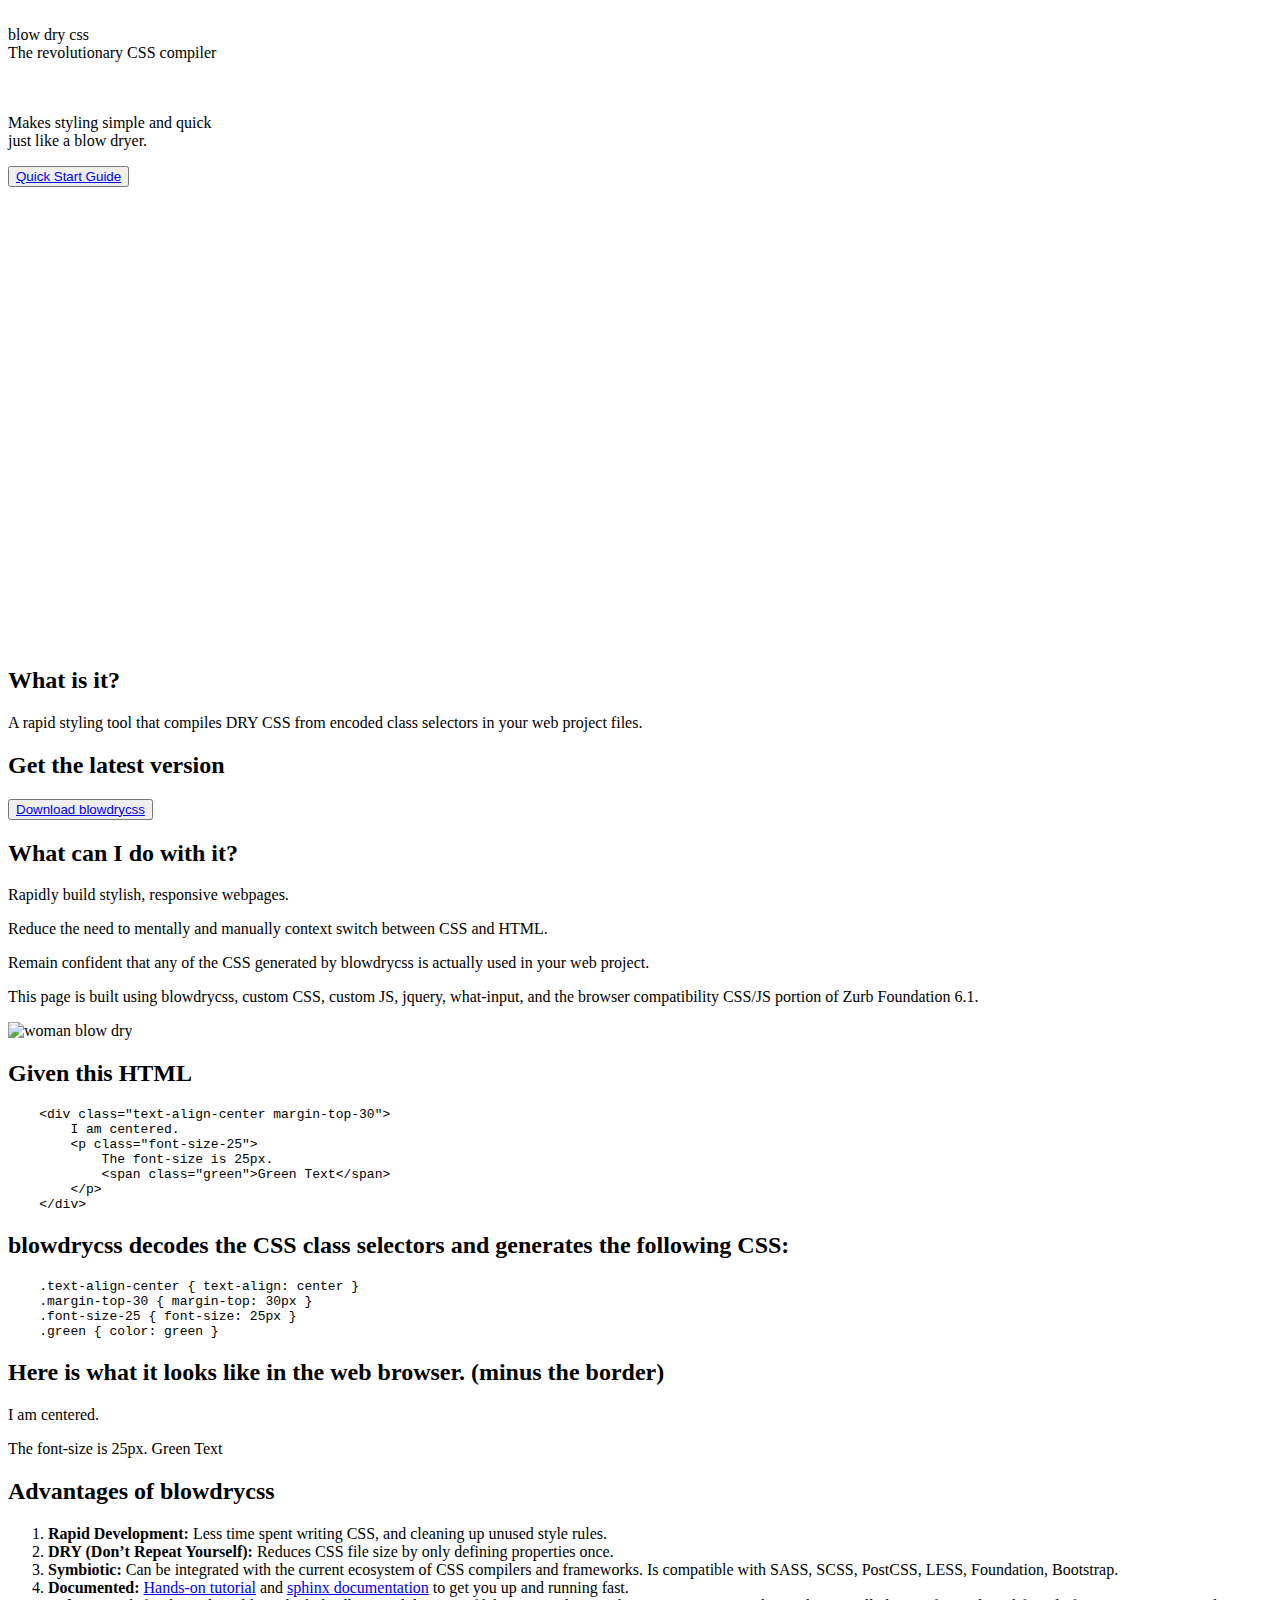
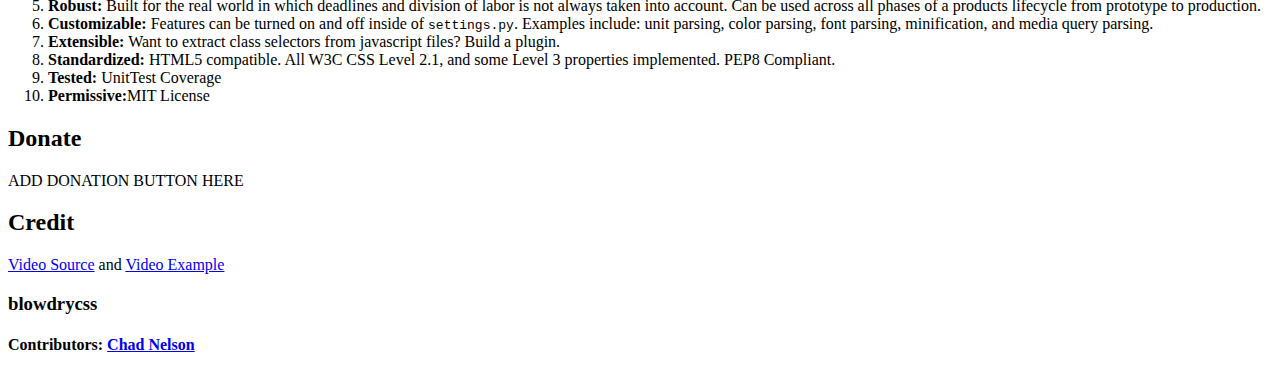
==== officialsite/index.html @ f89c7992 "Added google analytics tracking code." ====
<!doctype html>
<html class="no-js" lang="en">
    <head>
        <meta charset="utf-8" />
        <meta http-equiv="x-ua-compatible" content="ie=edge">
        <meta name="viewport" content="width=device-width, initial-scale=1.0" />

        <title>blowdrycss official site</title>

        <link rel="icon" type="image/x-icon" href="images/favicon.ico">
        <link rel="stylesheet" href="css/foundation.css" />
        <link rel="stylesheet" href="css/blowdry.min.css" />
        <link rel="stylesheet" href="css/app.css" />
    </head>

    <body>
        <div class="row blowdry max-width-100p margin-0 text-align-center relative">
            <br class="large-up" />
            <span class="font-size-48 text-shadow-1-1-4-h000">blow<span class="medium-down">&nbsp;</span>dry<span class="medium-down">&nbsp;</span>css</span>
            <br />
            <span class="text-shadow-1-1-4-h000">The revolutionary CSS compiler</span>

            <br class="xlarge-up" />
            <br class="xlarge-up" />
            <br class="large-up" />
            <p class="font-size-25-s text-shadow-1-1-4-h000">Makes styling simple and quick<br>just like a blow dryer.</p>
            <button><a class="btn text-shadow-0-1-4-h000" href="http://blowdrycss.readthedocs.org/en/latest/quickstart.html">Quick Start Guide</a></button>
            <br class="large-up" />
            <br class="large-up" />
            <br class="large-up" />
            <br class="large-up" />
            <br class="xlarge-up" />
            <br class="xlarge-up" />
            <br class="xlarge-up" />
            <br class="xlarge-up" />
            <br class="xlarge-up" />
            <br class="xlarge-up" />
            <br class="xxlarge-up" />
            <br class="xxlarge-up" />
            <br class="xxlarge-up" />
            <br class="xxlarge-up" />
            <br class="xxlarge-up" />
            <br class="xxlarge-up" />
            <br class="xxlarge-up" />
            <br class="xxlarge-up" />

            <!--<button>Pause</button>-->
            <!--poster="images/blow.jpg"-->
            <video class="banner-video" autoplay  id="bgvid">
                <!-- WCAG general accessibility recommendation is that media such as background video play through only once. Loop turned on for the purposes of illustration; if removed, the end of the video will fade in the same way created by pressing the "Pause" button  -->
                <source src="videos/dandelionwind.mp4" type="video/mp4">
            </video>
        </div>

        <div class="row margin-top-30">
            <div class="small-12 medium-6 columns">
                <h2>What is it?</h2>

                <p>A rapid styling tool that compiles DRY CSS from encoded class selectors in your web project files.</p>
            </div>

            <div class="small-12 medium-6 columns text-align-center margin-top-30">
                <div class="bgc-rgba-224-224-224-1 padding-top-5 padding-bottom-50 border-radius-10">
                    <h2>Get the latest version</h2>
                    <button><a class="btn text-shadow-0-1-4-h000 bold" href="https://github.com/nueverest/blowdrycss">Download blowdrycss</a></button>
                </div>
            </div>

            <!--Foundation Hack: Allows the div above to be centered-->
            <div class="small-12 columns"></div>
        </div>

        <div class="row margin-top-30">
            <div class="small-12 medium-6 columns float-right">
                <h2>What can I do with it?</h2>
                <p>Rapidly build stylish, responsive webpages.</p>
                <p>Reduce the need to mentally and manually context switch between CSS and HTML.</p>
                <p>Remain confident that any of the CSS generated by blowdrycss is actually used in your web project.</p>
                <p>This page is built using blowdrycss, custom CSS, custom JS, jquery, what-input, and the browser compatibility CSS/JS portion of Zurb Foundation 6.1.</p>
            </div>
            <div class="small-12 medium-6 columns padding-top-20">
                <img class="border-radius-10" width="100%" src="images/why-blow-dry.jpg" title="woman blow dry" />
            </div>
        </div>

        <div class="row margin-top-30">
            <div class="small-12 columns">
                <h2>Given this HTML</h2>

                <div class="bgc-rgba-153-204-255-0_23">
                    <pre class="text-align-left padding-top-10 padding-bottom-10">
    &lt;div class="text-align-center margin-top-30"&gt;
        I am centered.
        &lt;p class="font-size-25"&gt;
            The font-size is 25px.
            &lt;span class="green"&gt;Green Text&lt;/span&gt;
        &lt;/p&gt;
    &lt;/div&gt;</pre>
                </div>

                <h2>blowdrycss decodes the CSS class selectors and generates the following CSS:</h2>

                <div class="bgc-rgba-153-204-255-0_23">
                    <pre class="text-align-left padding-top-10 padding-bottom-10">
    .text-align-center { text-align: center }
    .margin-top-30 { margin-top: 30px }
    .font-size-25 { font-size: 25px }
    .green { color: green }</pre>
                </div>

                <h2>Here is what it looks like in the web browser. (minus the border)</h2>

                <div class="text-align-left padding-top-10 padding-bottom-10, border-1px-solid-gray">
                    <div class="text-align-center margin-top-30">
                        I am centered.
                        <p class="font-size-25">
                            The font-size is 25px.
                            <span class="green">Green Text</span>
                        </p>
                    </div>
                </div>
            </div>

            <div class="small-12 columns margin-top-30">
                <h2>Advantages of blowdrycss</h2>

                <ol class="arabic simple">
                    <li><strong>Rapid Development:</strong> Less time spent writing CSS, and cleaning up unused style rules.</li>
                    <li><strong>DRY (Don’t Repeat Yourself):</strong> Reduces CSS file size by only defining properties once.</li>
                    <li><strong>Symbiotic:</strong> Can be integrated with the current ecosystem of CSS compilers and frameworks. Is compatible with SASS, SCSS, PostCSS, LESS, Foundation, Bootstrap.</li>
                    <li><strong>Documented:</strong> <a href="http://blowdrycss.readthedocs.org/en/latest/quickstart.html" title="blowdrycss tutorial">Hands-on tutorial</a> and <a href="http://blowdrycss.readthedocs.org/en/latest/index.html" title="blowdrycss sphinx documentation">sphinx documentation</a> to get you up and running fast.</li>
                    <li><strong>Robust:</strong> Built for the real world in which deadlines and division of labor is not always taken into account. Can be used across all phases of a products lifecycle from prototype to production.</li>
                    <li><strong>Customizable:</strong> Features can be turned on and off inside of <code class="docutils literal"><span class="pre">settings.py</span></code>. Examples include: unit parsing, color parsing, font parsing, minification, and media query parsing.</li>
                    <li><strong>Extensible:</strong> Want to extract class selectors from javascript files? Build a plugin.</li>
                    <li><strong>Standardized:</strong> HTML5 compatible. All W3C CSS Level 2.1, and some Level 3 properties implemented. PEP8 Compliant.</li>
                    <li><strong>Tested:</strong> UnitTest Coverage</li>
                    <li><strong>Permissive:</strong>MIT License</li>
                </ol>
            </div>

            <div class="small-12 columns margin-top-30">
                <h2>Donate</h2>

                ADD DONATION BUTTON HERE
            </div>

            <div class="small-12 columns margin-top-30">
                <h2>Credit</h2>

                <a href="https://vimeo.com/65511008" title="dandelion in the wind">Video Source</a> and <a href="https://codepen.io/dudleystorey/pen/knqyK" title="video bg example">Video Example</a>
            </div>
        </div>

        <div class="row max-width-100p bgc-hf8f8f8 text-align-center padding-top-10 padding-bottom-48 margin-top-30">
            <h3>blowdrycss</h3>
            <h4>Contributors: <a href="https://www.linkedin.com/profile/view?id=AAMAAAAhPhsBHWwJVl0JQvbym9bKWGYkeddP7KQ&trk=hp-identity-name" title="Chad Nelson">Chad Nelson</a></h4>
        </div>

        <script src="js/vendor/jquery.min.js"></script>
        <script src="js/vendor/what-input.min.js"></script>
        <script src="js/foundation.min.js"></script>
        <script src="js/app.js"></script>

        <script>
            (function(i,s,o,g,r,a,m){i['GoogleAnalyticsObject']=r;i[r]=i[r]||function(){
            (i[r].q=i[r].q||[]).push(arguments)},i[r].l=1*new Date();a=s.createElement(o),
            m=s.getElementsByTagName(o)[0];a.async=1;a.src=g;m.parentNode.insertBefore(a,m)
            })(window,document,'script','//www.google-analytics.com/analytics.js','ga');

            ga('create', 'UA-74121782-1', 'auto');
            ga('send', 'pageview');

        </script>
    </body>
</html>
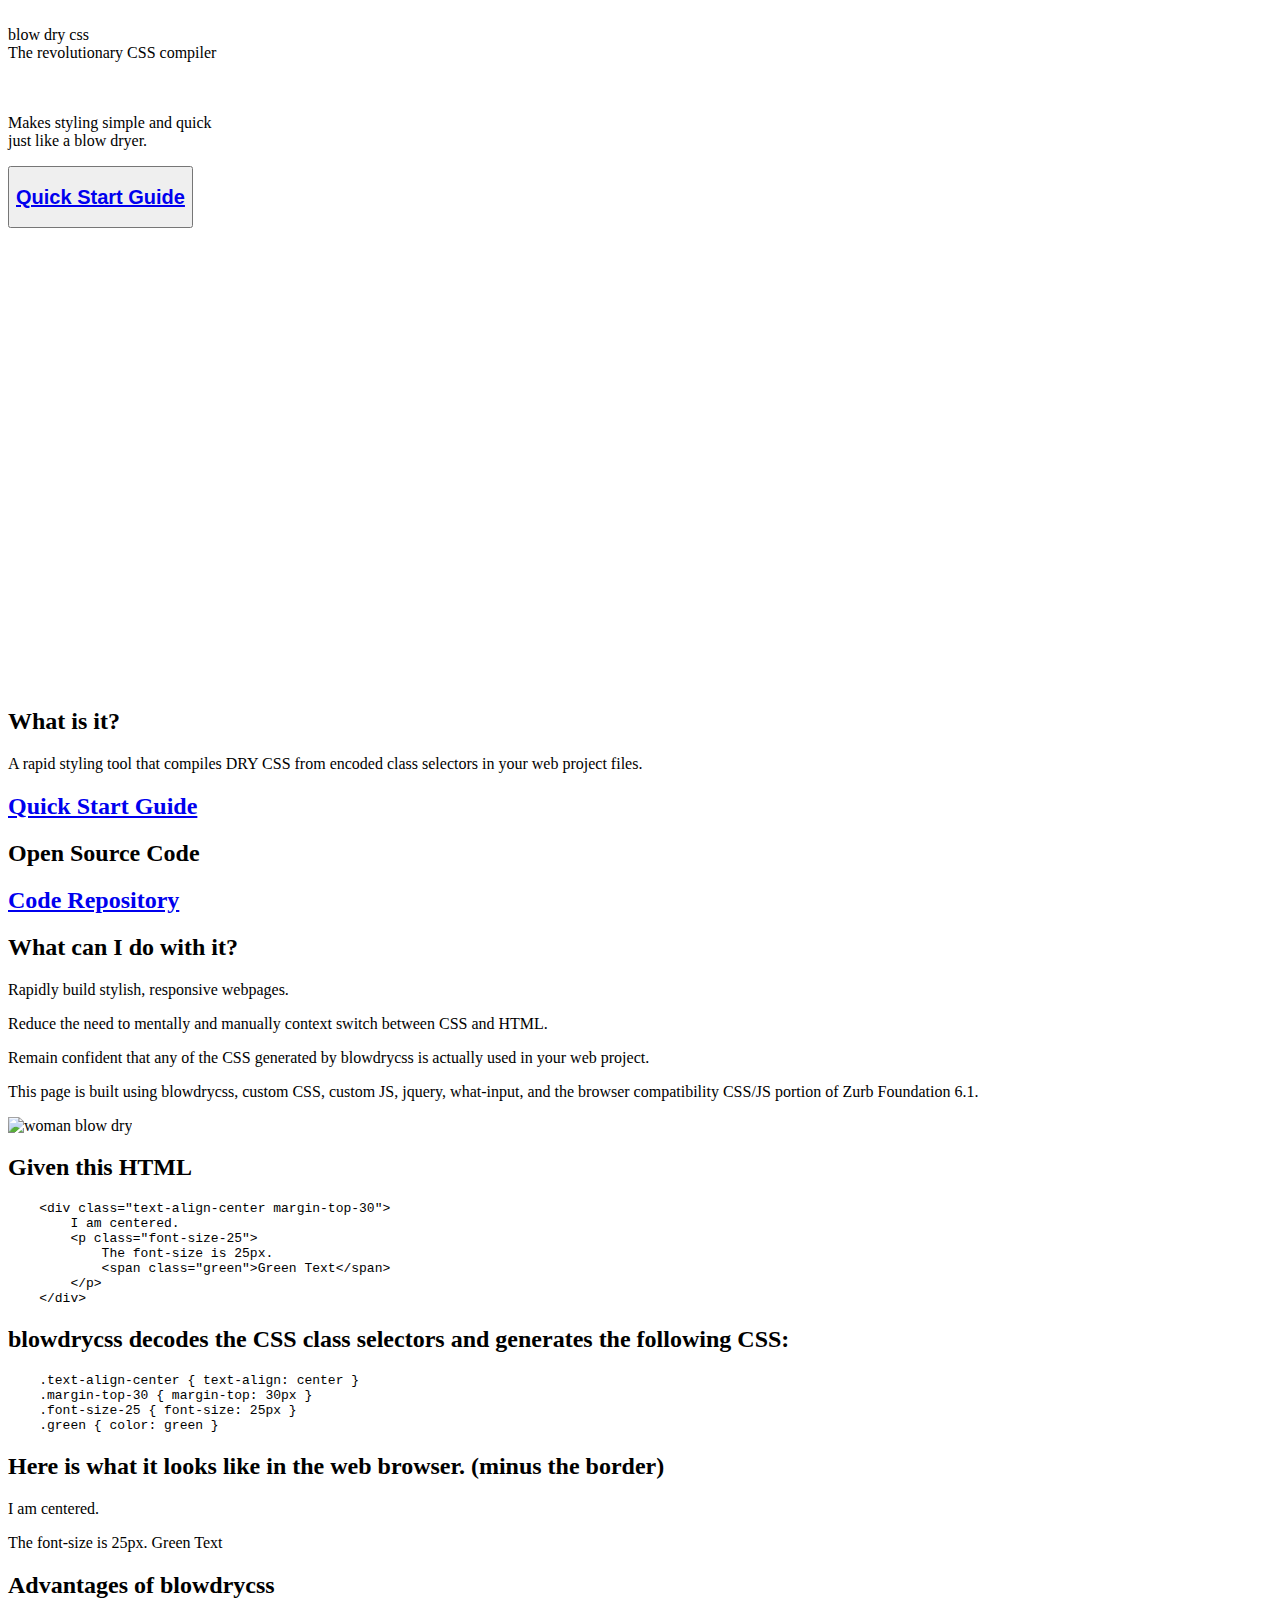
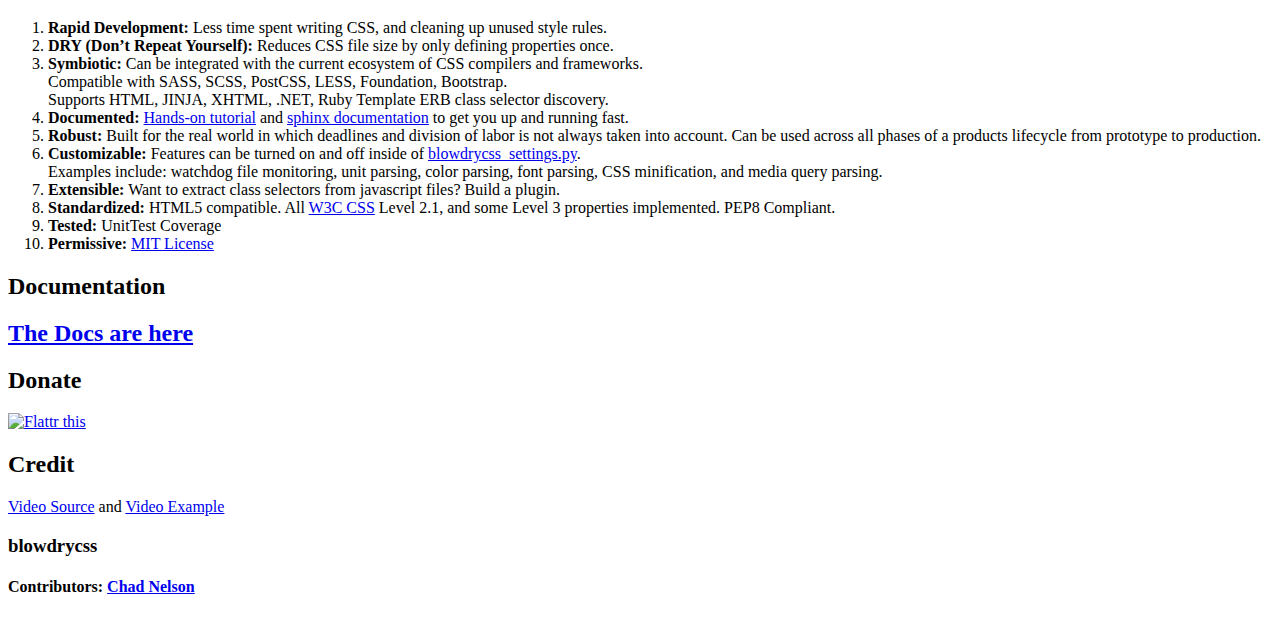
==== commit d2df72d3: "Added flattr button." ====
--- a/officialsite/index.html
+++ b/officialsite/index.html
@@ -24,7 +24,7 @@
             <br class="xlarge-up" />
             <br class="large-up" />
             <p class="font-size-25-s text-shadow-1-1-4-h000">Makes styling simple and quick<br>just like a blow dryer.</p>
-            <button><a class="btn text-shadow-0-1-4-h000" href="http://blowdrycss.readthedocs.org/en/latest/quickstart.html">Quick Start Guide</a></button>
+            <button><h2><a class="header-btn text-shadow-0-1-4-h000" href="http://blowdrycss.readthedocs.org/en/latest/quickstart.html">Quick Start Guide</a></h2></button>
             <br class="large-up" />
             <br class="large-up" />
             <br class="large-up" />
@@ -55,14 +55,17 @@
         <div class="row margin-top-30">
             <div class="small-12 medium-6 columns">
                 <h2>What is it?</h2>
+                <p>A rapid styling tool that compiles DRY CSS from encoded class selectors in your web project files.</p>
 
-                <p>A rapid styling tool that compiles DRY CSS from encoded class selectors in your web project files.</p>
+                <div class="row text-align-center">
+                    <h2><a class="blue-btn text-shadow-0-1-4-h000 bold" href="http://blowdrycss.readthedocs.org/en/latest/quickstart.html" title="Quickstart guide">Quick Start Guide</a></h2>
+                </div>
             </div>
 
             <div class="small-12 medium-6 columns text-align-center margin-top-30">
-                <div class="bgc-rgba-224-224-224-1 padding-top-5 padding-bottom-50 border-radius-10">
-                    <h2>Get the latest version</h2>
-                    <button><a class="btn text-shadow-0-1-4-h000 bold" href="https://github.com/nueverest/blowdrycss">Download blowdrycss</a></button>
+                <div class="bgc-rgba-224-224-224-1 padding-top-5 padding-bottom-10 border-radius-10">
+                    <h2>Open Source Code</h2>
+                    <h2 class="padding-top-10"><a class="black-btn text-shadow-0-1-4-h000 bold" href="https://github.com/nueverest/blowdrycss">Code Repository</a></h2>
                 </div>
             </div>
 
@@ -127,21 +130,28 @@
                 <ol class="arabic simple">
                     <li><strong>Rapid Development:</strong> Less time spent writing CSS, and cleaning up unused style rules.</li>
                     <li><strong>DRY (Don’t Repeat Yourself):</strong> Reduces CSS file size by only defining properties once.</li>
-                    <li><strong>Symbiotic:</strong> Can be integrated with the current ecosystem of CSS compilers and frameworks. Is compatible with SASS, SCSS, PostCSS, LESS, Foundation, Bootstrap.</li>
+                    <li><strong>Symbiotic:</strong> Can be integrated with the current ecosystem of CSS compilers and frameworks.<br>Compatible with SASS, SCSS, PostCSS, LESS, Foundation, Bootstrap.<br>Supports HTML, JINJA, XHTML, .NET, Ruby Template ERB class selector discovery.</li>
                     <li><strong>Documented:</strong> <a href="http://blowdrycss.readthedocs.org/en/latest/quickstart.html" title="blowdrycss tutorial">Hands-on tutorial</a> and <a href="http://blowdrycss.readthedocs.org/en/latest/index.html" title="blowdrycss sphinx documentation">sphinx documentation</a> to get you up and running fast.</li>
                     <li><strong>Robust:</strong> Built for the real world in which deadlines and division of labor is not always taken into account. Can be used across all phases of a products lifecycle from prototype to production.</li>
-                    <li><strong>Customizable:</strong> Features can be turned on and off inside of <code class="docutils literal"><span class="pre">settings.py</span></code>. Examples include: unit parsing, color parsing, font parsing, minification, and media query parsing.</li>
+                    <li><strong>Customizable:</strong> Features can be turned on and off inside of <a href="https://github.com/nueverest/blowdrycss/blob/master/blowdrycss/blowdrycss_settings.py" title="blowdrycss_settings.py">blowdrycss_settings.py</a>.<br>Examples include: watchdog file monitoring, unit parsing, color parsing, font parsing, CSS minification, and media query parsing.</li>
                     <li><strong>Extensible:</strong> Want to extract class selectors from javascript files? Build a plugin.</li>
-                    <li><strong>Standardized:</strong> HTML5 compatible. All W3C CSS Level 2.1, and some Level 3 properties implemented. PEP8 Compliant.</li>
+                    <li><strong>Standardized:</strong> HTML5 compatible. All <a href="http://www.w3.org/Style/CSS/Overview.en.html" title="W3C CSS Standard">W3C CSS</a> Level 2.1, and some Level 3 properties implemented. PEP8 Compliant.</li>
                     <li><strong>Tested:</strong> UnitTest Coverage</li>
-                    <li><strong>Permissive:</strong>MIT License</li>
+                    <li><strong>Permissive:</strong> <a href="https://github.com/nueverest/blowdrycss/blob/master/LICENSE" title="MIT License">MIT License</a></li>
                 </ol>
             </div>
 
-            <div class="small-12 columns margin-top-30">
+            <div class="small-12 medium-6 columns float-right text-align-center margin-top-30">
+                <div class="bgc-rgba-224-224-224-1 padding-top-5 padding-bottom-20 border-radius-10">
+                    <h2>Documentation</h2>
+                    <h2 class="padding-top-10"><a class="black-btn text-shadow-0-1-4-h000 bold" href="http://blowdrycss.readthedocs.org/en/latest/index.html" title="blowdrycss documentation">The Docs are here</a></h2>
+                </div>
+            </div>
+
+            <div class="small-12 medium-6 columns margin-top-30">
                 <h2>Donate</h2>
 
-                ADD DONATION BUTTON HERE
+                <a href="https://flattr.com/submit/auto?user_id=nueverest&url=https%3A%2F%2Fgithub.com%2Fnueverest%2Fblowdrycss" target="_blank"><img src="http://button.flattr.com/flattr-badge-large.png" alt="Flattr this" title="Flattr this" border="0"></a>
             </div>
 
             <div class="small-12 columns margin-top-30">
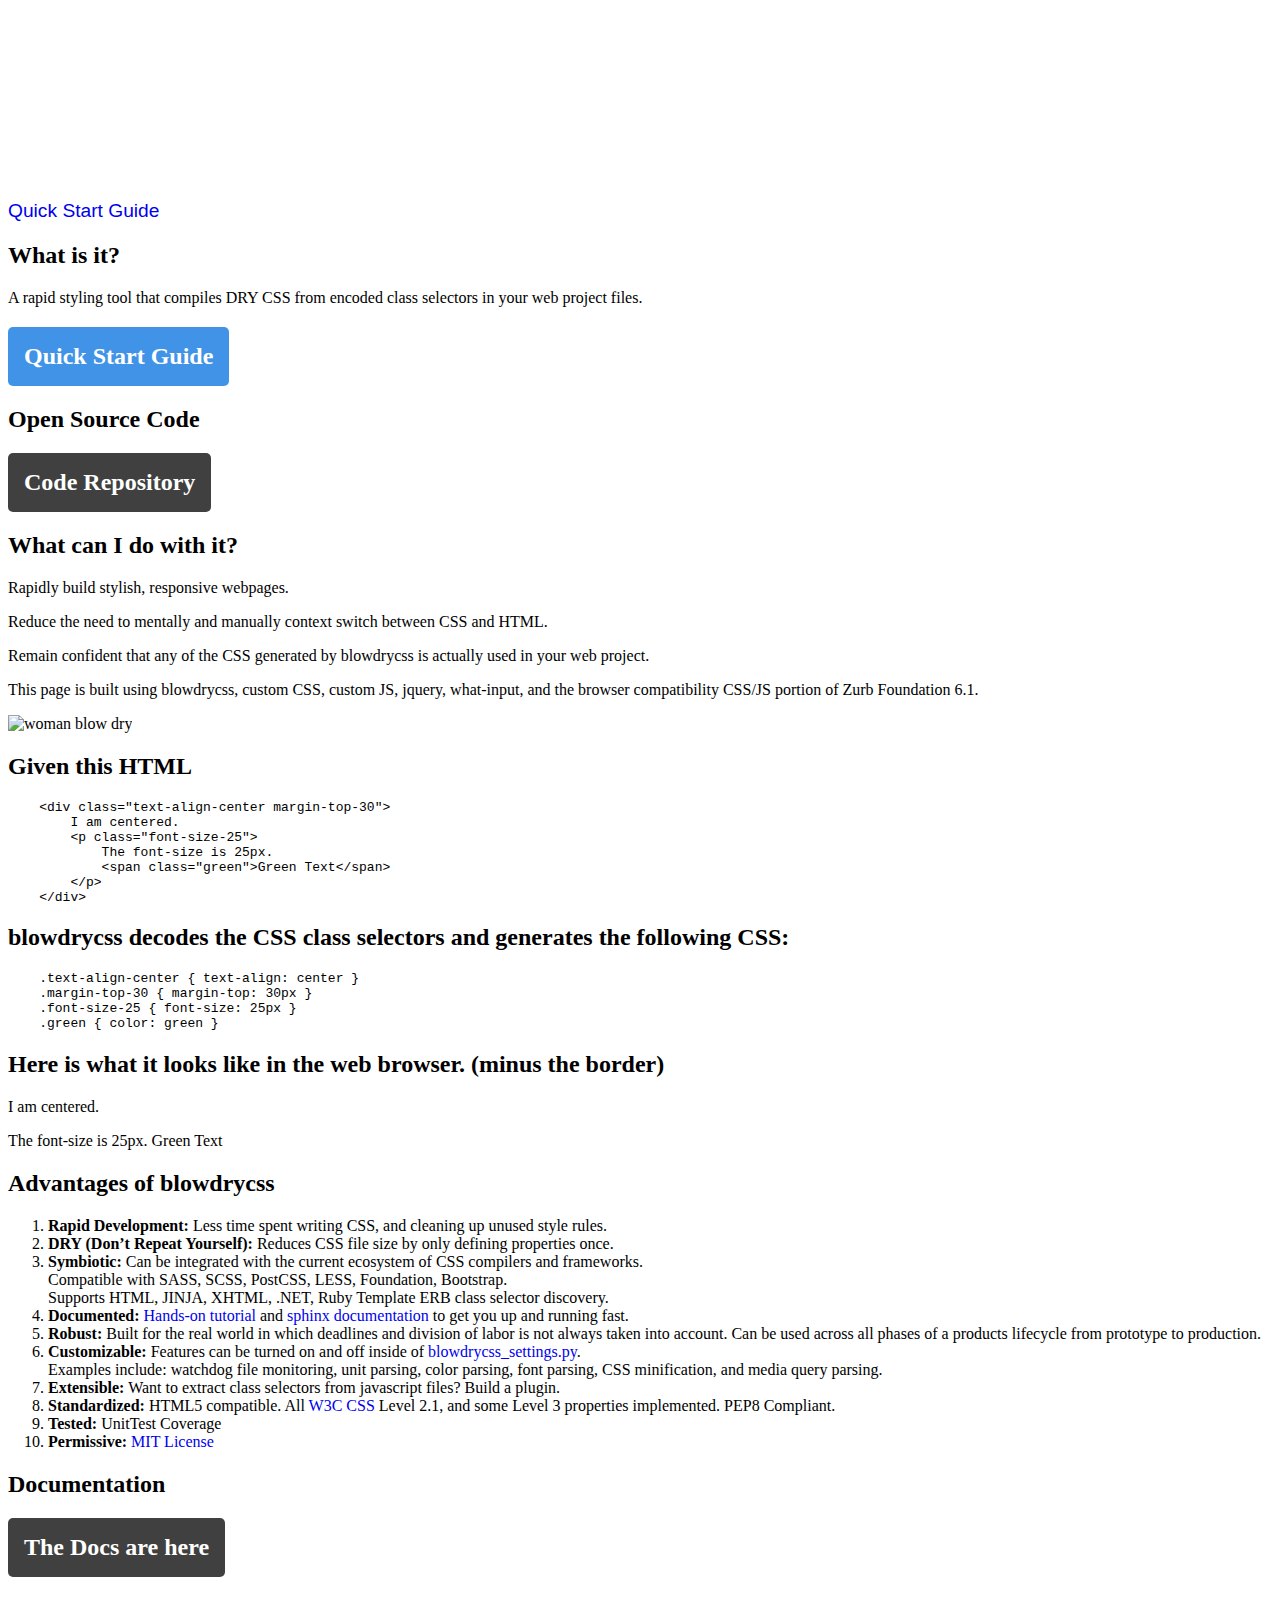
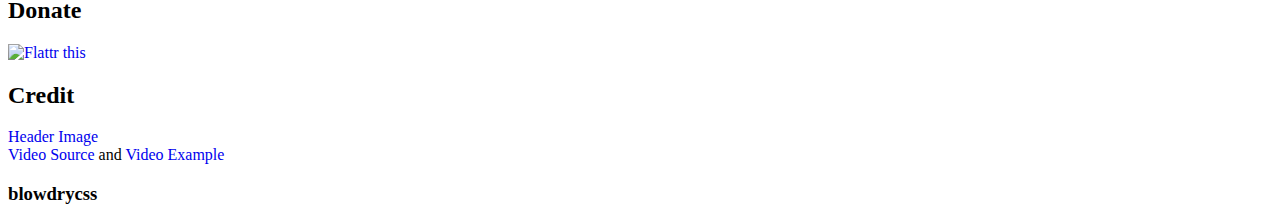
==== commit 9ae1f1c5: "Removed video header." ====
--- a/officialsite/index.html
+++ b/officialsite/index.html
@@ -8,48 +8,26 @@
         <title>blowdrycss official site</title>
 
         <link rel="icon" type="image/x-icon" href="images/favicon.ico">
-        <link rel="stylesheet" href="css/foundation.css" />
+        <link rel="stylesheet" href="css/foundation.min.css" />
         <link rel="stylesheet" href="css/blowdry.min.css" />
         <link rel="stylesheet" href="css/app.css" />
     </head>
 
     <body>
-        <div class="row blowdry max-width-100p margin-0 text-align-center relative">
+        <div class="row blowdry bgc-rgba-0-111-222-1_0 max-width-100p padding-0 margin-0 text-align-center">
             <br class="large-up" />
             <span class="font-size-48 text-shadow-1-1-4-h000">blow<span class="medium-down">&nbsp;</span>dry<span class="medium-down">&nbsp;</span>css</span>
             <br />
             <span class="text-shadow-1-1-4-h000">The revolutionary CSS compiler</span>
 
             <br class="xlarge-up" />
-            <br class="xlarge-up" />
             <br class="large-up" />
             <p class="font-size-25-s text-shadow-1-1-4-h000">Makes styling simple and quick<br>just like a blow dryer.</p>
-            <button><h2><a class="header-btn text-shadow-0-1-4-h000" href="http://blowdrycss.readthedocs.org/en/latest/quickstart.html">Quick Start Guide</a></h2></button>
-            <br class="large-up" />
-            <br class="large-up" />
-            <br class="large-up" />
-            <br class="large-up" />
             <br class="xlarge-up" />
-            <br class="xlarge-up" />
-            <br class="xlarge-up" />
-            <br class="xlarge-up" />
-            <br class="xlarge-up" />
-            <br class="xlarge-up" />
-            <br class="xxlarge-up" />
-            <br class="xxlarge-up" />
-            <br class="xxlarge-up" />
-            <br class="xxlarge-up" />
-            <br class="xxlarge-up" />
-            <br class="xxlarge-up" />
-            <br class="xxlarge-up" />
-            <br class="xxlarge-up" />
 
-            <!--<button>Pause</button>-->
-            <!--poster="images/blow.jpg"-->
-            <video class="banner-video" autoplay  id="bgvid">
-                <!-- WCAG general accessibility recommendation is that media such as background video play through only once. Loop turned on for the purposes of illustration; if removed, the end of the video will fade in the same way created by pressing the "Pause" button  -->
-                <source src="videos/dandelionwind.mp4" type="video/mp4">
-            </video>
+            <div class="small-12 columns bgc-rgba-0-0-0-0_9 max-width-100p text-align-center margin-bottom-0">
+                <a class="white text-shadow-0-1-4-h000" href="http://blowdrycss.readthedocs.org/en/latest/quickstart.html">Quick Start Guide</a>
+            </div>
         </div>
 
         <div class="row margin-top-30">
@@ -156,14 +134,15 @@
 
             <div class="small-12 columns margin-top-30">
                 <h2>Credit</h2>
-
+                <a href="https://www.pexels.com/photo/woman-morning-bathrobe-bathroom-4614/">Header Image</a>
+                <br>
                 <a href="https://vimeo.com/65511008" title="dandelion in the wind">Video Source</a> and <a href="https://codepen.io/dudleystorey/pen/knqyK" title="video bg example">Video Example</a>
             </div>
         </div>
 
         <div class="row max-width-100p bgc-hf8f8f8 text-align-center padding-top-10 padding-bottom-48 margin-top-30">
             <h3>blowdrycss</h3>
-            <h4>Contributors: <a href="https://www.linkedin.com/profile/view?id=AAMAAAAhPhsBHWwJVl0JQvbym9bKWGYkeddP7KQ&trk=hp-identity-name" title="Chad Nelson">Chad Nelson</a></h4>
+            <!--<h4>Contributors: <a href="https://www.linkedin.com/profile/view?id=AAMAAAAhPhsBHWwJVl0JQvbym9bKWGYkeddP7KQ&trk=hp-identity-name" title="Chad Nelson">Chad Nelson</a></h4>-->
         </div>
 
         <script src="js/vendor/jquery.min.js"></script>
--- a/officialsite/css/app.css
+++ b/officialsite/css/app.css
@@ -0,0 +1,73 @@
+.blowdry {
+    font-family: Agenda-Light, Agenda Light, Agenda, Arial Narrow, sans-serif;
+    font-weight:100;
+    /*background-color: rgba(0,0,0,1);*/
+    /*background: rgba(0,0,0,0.3);*/
+    color: white;
+    /*padding: 2rem;*/
+    /*margin:2rem;*/
+    font-size: 1.2rem;
+    min-width: 100%;
+    /*height: 22.5em;*/
+}
+h1 {
+    font-size: 3rem;
+    text-transform: lowercase;
+    margin-top: 0;
+    letter-spacing: .3rem;
+}
+
+a {
+    text-decoration: none;
+}
+
+a.header-btn {
+    display: inline-block;
+    text-decoration: none;
+    padding: 1.0rem;
+    border-radius: 5px;
+    transition: .6s background;
+    color: rgba(255,255,255,1);
+    background:rgba(255,80,0,0.75);
+}
+a.header-btn:hover {
+    color: rgba(255,255,255,1);
+    background:rgba(255,111,0,1);
+}
+
+a.blue-btn {
+    display: inline-block;
+    text-decoration: none;
+    color: rgba(255,255,255,1);
+    background:rgba(0,111,222,0.75);
+    padding: 1.0rem;
+    border-radius: 5px;
+    transition: .6s background;
+}
+a.blue-btn:hover {
+    color: rgba(255,255,255,1);
+    background:rgba(0,111,222,1);
+}
+
+a.black-btn {
+    display: inline-block;
+    text-decoration: none;
+    color: rgba(255,255,255,1);
+    background:rgba(0,0,0,0.75);
+    padding: 1.0rem;
+    border-radius: 5px;
+    transition: .6s background;
+}
+a.black-btn:hover {
+    color: rgba(255,255,255,1);
+    background:rgba(0,0,0,0.85);
+}
+
+/*Handle non-HTML 5 mobile devices*/
+@media screen and (max-device-width: 800px) {
+  html {
+      background: url(../images/blow.jpg) #fff no-repeat center center fixed;
+      /*background:rgba(255,255,255,1);*/
+  }
+  #bgvid { display: none; }
+}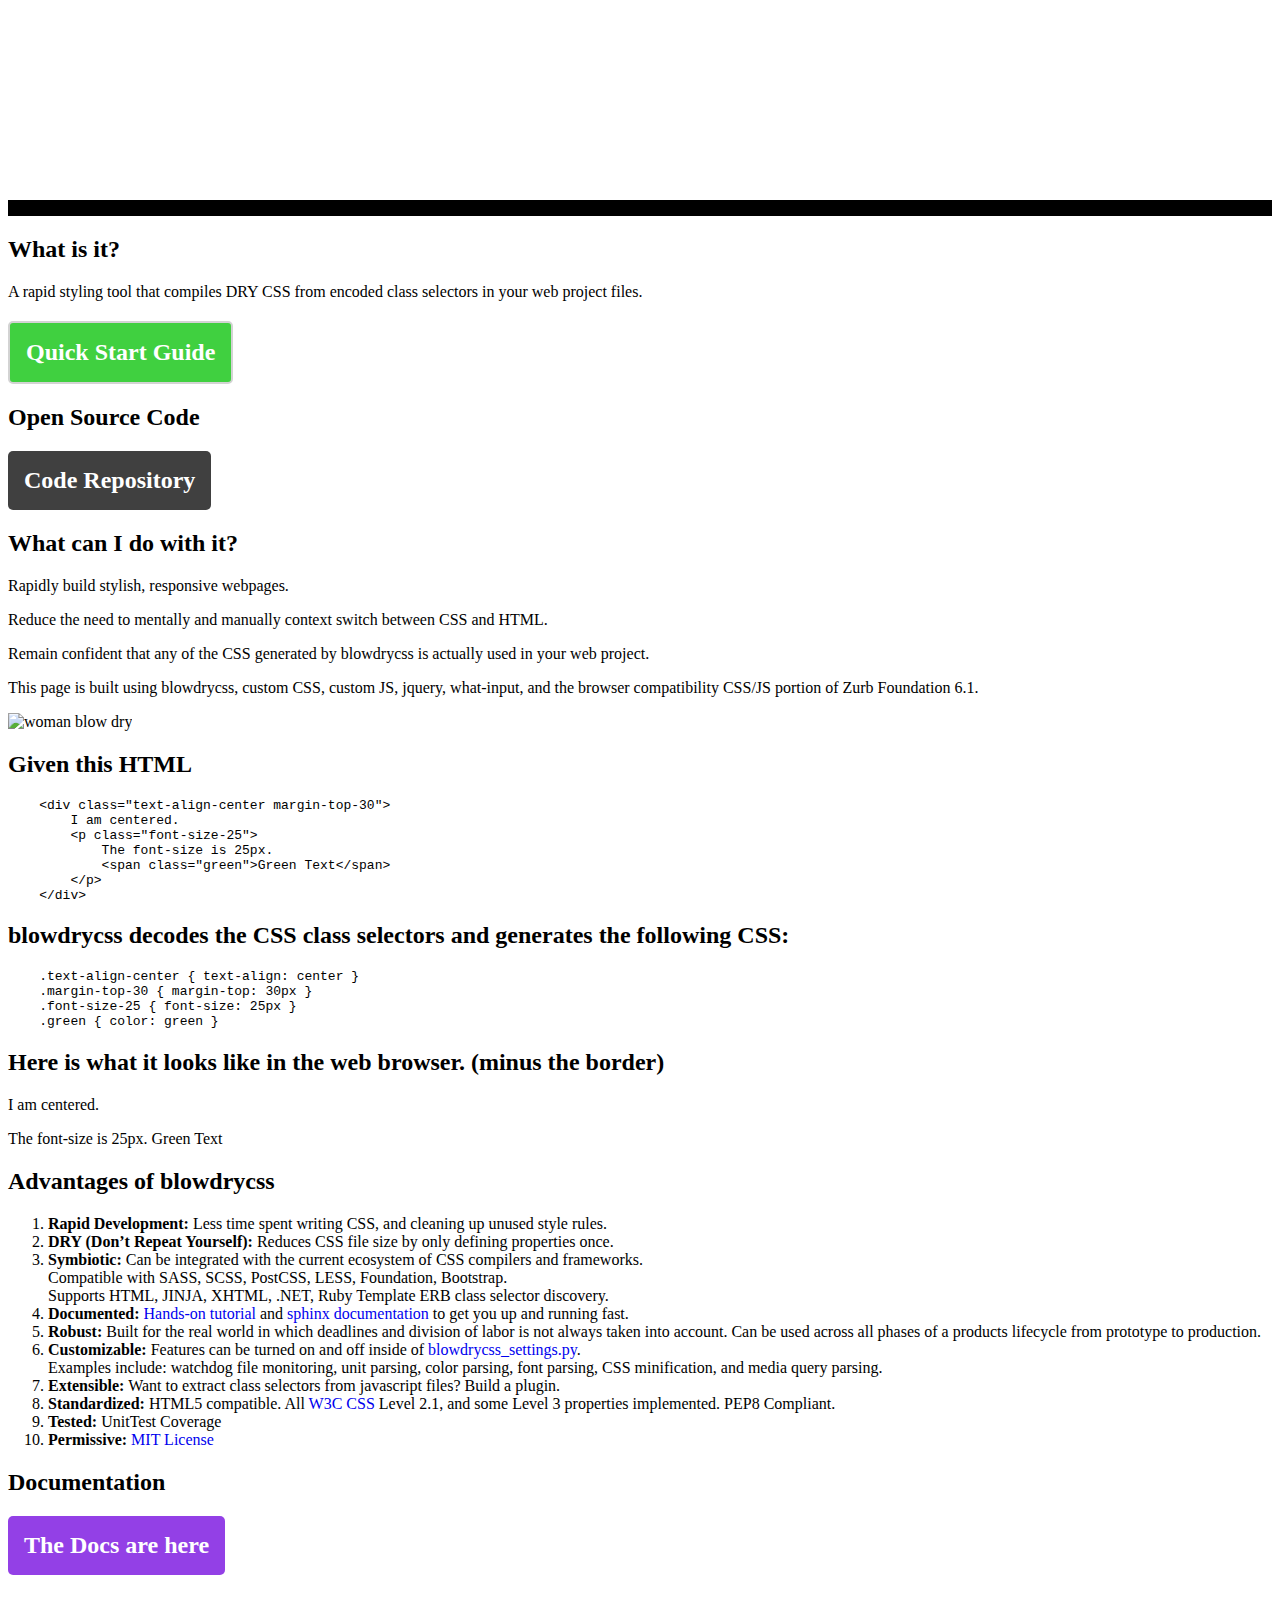
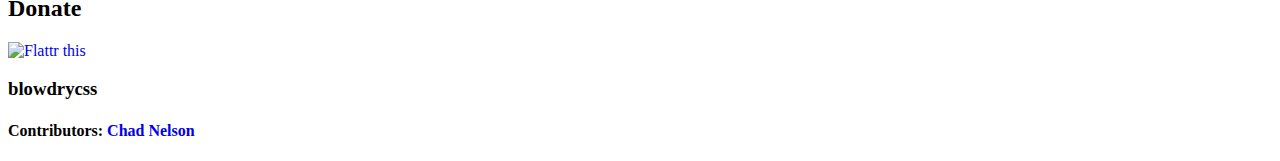
==== commit 85c06105: "Cleaned up CSS.  Changed button colors. Removed all video references." ====
--- a/officialsite/index.html
+++ b/officialsite/index.html
@@ -24,10 +24,6 @@
             <br class="large-up" />
             <p class="font-size-25-s text-shadow-1-1-4-h000">Makes styling simple and quick<br>just like a blow dryer.</p>
             <br class="xlarge-up" />
-
-            <div class="small-12 columns bgc-rgba-0-0-0-0_9 max-width-100p text-align-center margin-bottom-0">
-                <a class="white text-shadow-0-1-4-h000" href="http://blowdrycss.readthedocs.org/en/latest/quickstart.html">Quick Start Guide</a>
-            </div>
         </div>
 
         <div class="row margin-top-30">
@@ -36,7 +32,7 @@
                 <p>A rapid styling tool that compiles DRY CSS from encoded class selectors in your web project files.</p>
 
                 <div class="row text-align-center">
-                    <h2><a class="blue-btn text-shadow-0-1-4-h000 bold" href="http://blowdrycss.readthedocs.org/en/latest/quickstart.html" title="Quickstart guide">Quick Start Guide</a></h2>
+                    <h2><a class="green-btn text-shadow-0-1-4-h000 bold" href="http://blowdrycss.readthedocs.org/en/latest/quickstart.html" title="Quickstart guide">Quick Start Guide</a></h2>
                 </div>
             </div>
 
@@ -122,7 +118,7 @@
             <div class="small-12 medium-6 columns float-right text-align-center margin-top-30">
                 <div class="bgc-rgba-224-224-224-1 padding-top-5 padding-bottom-20 border-radius-10">
                     <h2>Documentation</h2>
-                    <h2 class="padding-top-10"><a class="black-btn text-shadow-0-1-4-h000 bold" href="http://blowdrycss.readthedocs.org/en/latest/index.html" title="blowdrycss documentation">The Docs are here</a></h2>
+                    <h2 class="padding-top-10"><a class="purple-btn text-shadow-0-1-4-h000 bold" href="http://blowdrycss.readthedocs.org/en/latest/index.html" title="blowdrycss documentation">The Docs are here</a></h2>
                 </div>
             </div>
 
@@ -132,17 +128,16 @@
                 <a href="https://flattr.com/submit/auto?user_id=nueverest&url=https%3A%2F%2Fgithub.com%2Fnueverest%2Fblowdrycss" target="_blank"><img src="http://button.flattr.com/flattr-badge-large.png" alt="Flattr this" title="Flattr this" border="0"></a>
             </div>
 
-            <div class="small-12 columns margin-top-30">
-                <h2>Credit</h2>
-                <a href="https://www.pexels.com/photo/woman-morning-bathrobe-bathroom-4614/">Header Image</a>
-                <br>
-                <a href="https://vimeo.com/65511008" title="dandelion in the wind">Video Source</a> and <a href="https://codepen.io/dudleystorey/pen/knqyK" title="video bg example">Video Example</a>
-            </div>
+            <!--<div class="small-12 columns margin-top-30">-->
+                <!--<h2>Credit</h2>-->
+                <!--<a href="https://www.pexels.com/photo/woman-morning-bathrobe-bathroom-4614/">Header Image</a>-->
+                <!--<br>-->
+            <!--</div>-->
         </div>
 
-        <div class="row max-width-100p bgc-hf8f8f8 text-align-center padding-top-10 padding-bottom-48 margin-top-30">
+        <div class="row max-width-100p bgc-hf8f8f8 text-align-center padding-top-10 padding-bottom-48 margin-top-50">
             <h3>blowdrycss</h3>
-            <!--<h4>Contributors: <a href="https://www.linkedin.com/profile/view?id=AAMAAAAhPhsBHWwJVl0JQvbym9bKWGYkeddP7KQ&trk=hp-identity-name" title="Chad Nelson">Chad Nelson</a></h4>-->
+            <h4>Contributors: <a href="https://www.linkedin.com/profile/view?id=AAMAAAAhPhsBHWwJVl0JQvbym9bKWGYkeddP7KQ&trk=hp-identity-name" title="Chad Nelson">Chad Nelson</a></h4>
         </div>
 
         <script src="js/vendor/jquery.min.js"></script>
--- a/officialsite/css/app.css
+++ b/officialsite/css/app.css
@@ -1,15 +1,3 @@
-.blowdry {
-    font-family: Agenda-Light, Agenda Light, Agenda, Arial Narrow, sans-serif;
-    font-weight:100;
-    /*background-color: rgba(0,0,0,1);*/
-    /*background: rgba(0,0,0,0.3);*/
-    color: white;
-    /*padding: 2rem;*/
-    /*margin:2rem;*/
-    font-size: 1.2rem;
-    min-width: 100%;
-    /*height: 22.5em;*/
-}
 h1 {
     font-size: 3rem;
     text-transform: lowercase;
@@ -21,32 +9,41 @@
     text-decoration: none;
 }
 
-a.header-btn {
+.blowdry {
+    font-family: Agenda-Light, Agenda Light, Agenda, Arial Narrow, sans-serif;
+    font-weight:100;
+    color: white;
+    font-size: 1.2rem;
+    border-bottom: 1rem solid black;
+}
+
+a.purple-btn {
     display: inline-block;
     text-decoration: none;
     padding: 1.0rem;
     border-radius: 5px;
+    color: rgba(255,255,255,1);
+    background:rgba(111,0,222,0.75);
     transition: .6s background;
+}
+a.purple-btn:hover {
     color: rgba(255,255,255,1);
-    background:rgba(255,80,0,0.75);
-}
-a.header-btn:hover {
-    color: rgba(255,255,255,1);
-    background:rgba(255,111,0,1);
+    background:rgba(111,0,222,1);
 }
 
-a.blue-btn {
+a.green-btn {
     display: inline-block;
     text-decoration: none;
     color: rgba(255,255,255,1);
-    background:rgba(0,111,222,0.75);
+    background:rgba(0,192,0,0.75);
     padding: 1.0rem;
+    border: 0.125rem solid lightgray;
     border-radius: 5px;
     transition: .6s background;
 }
-a.blue-btn:hover {
+a.green-btn:hover {
     color: rgba(255,255,255,1);
-    background:rgba(0,111,222,1);
+    background:rgba(0,192,0,1);
 }
 
 a.black-btn {
@@ -61,13 +58,4 @@
 a.black-btn:hover {
     color: rgba(255,255,255,1);
     background:rgba(0,0,0,0.85);
-}
-
-/*Handle non-HTML 5 mobile devices*/
-@media screen and (max-device-width: 800px) {
-  html {
-      background: url(../images/blow.jpg) #fff no-repeat center center fixed;
-      /*background:rgba(255,255,255,1);*/
-  }
-  #bgvid { display: none; }
 }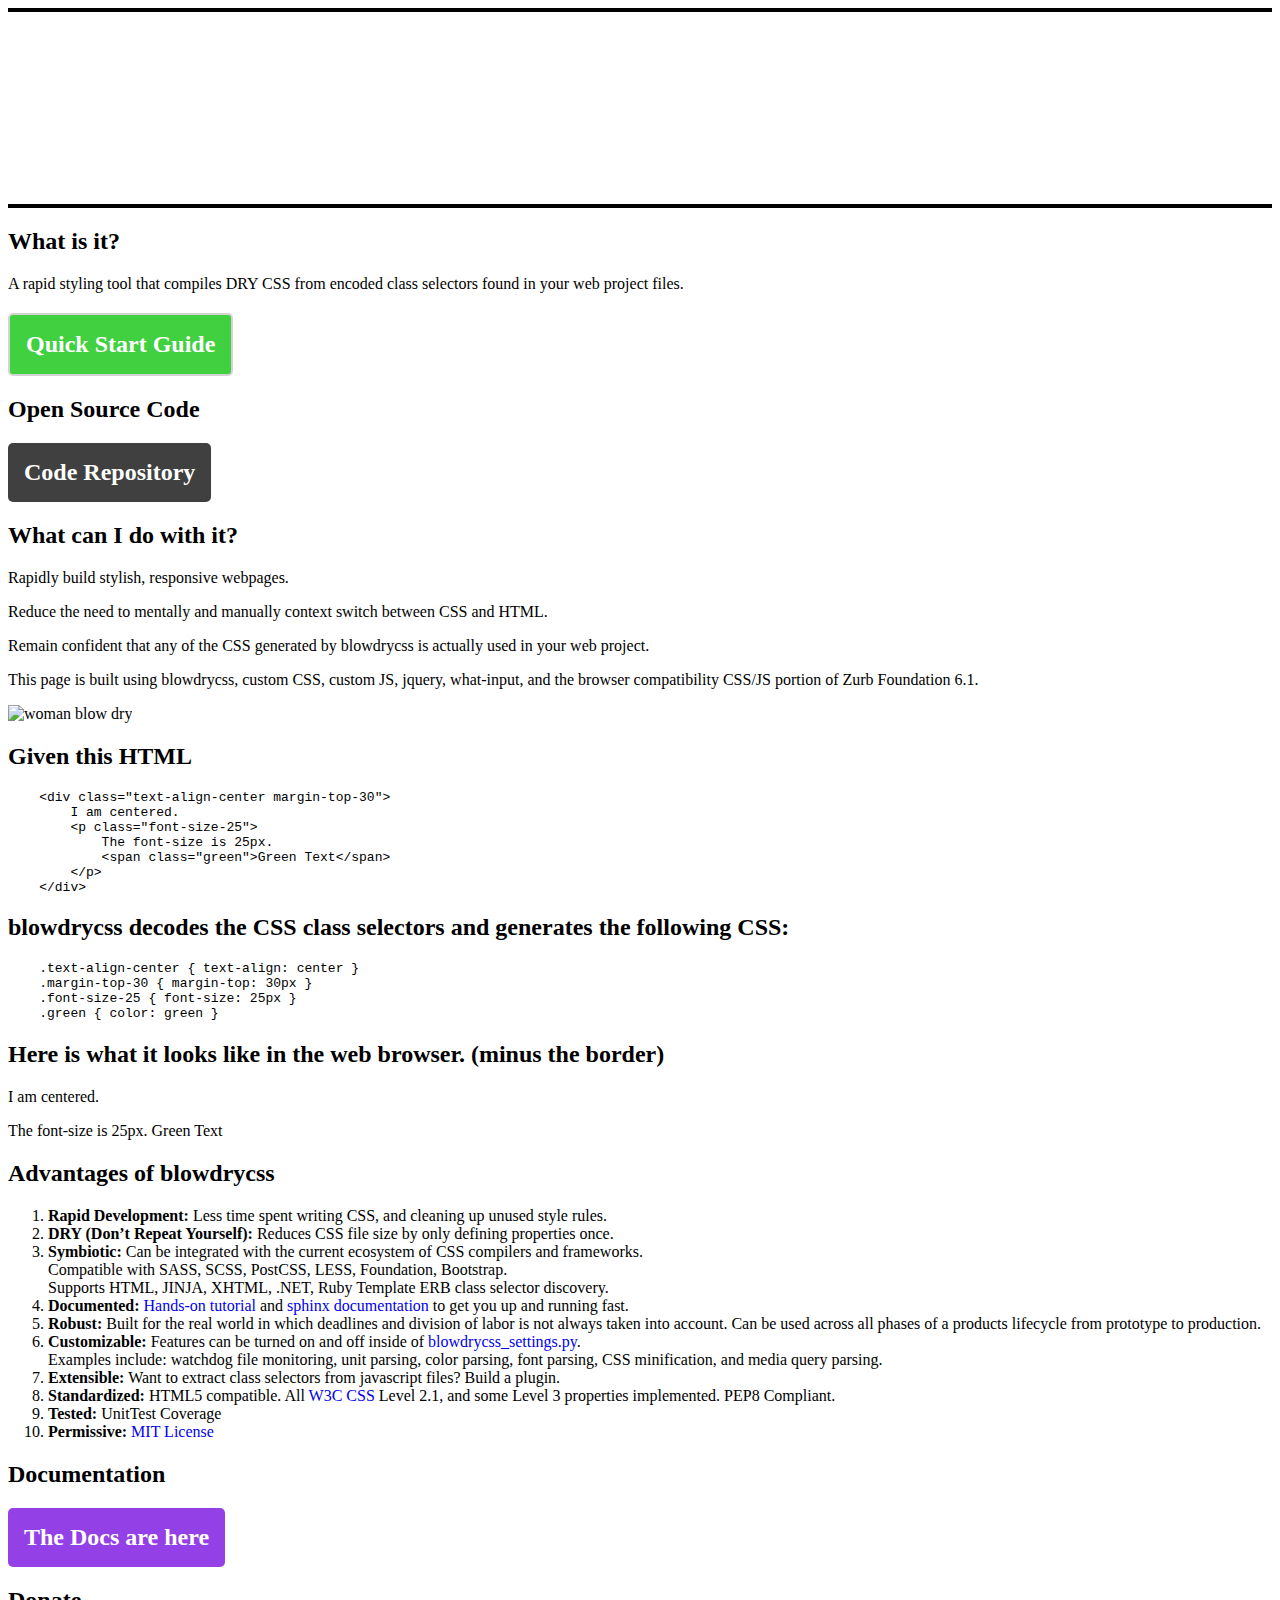
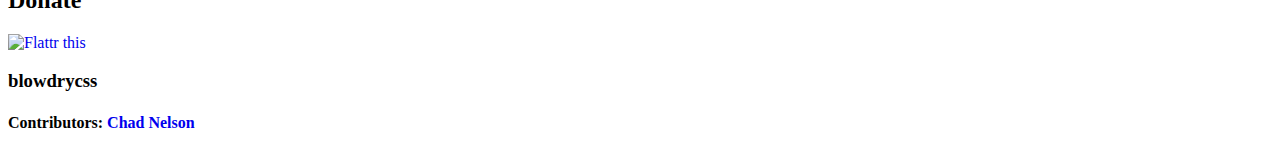
==== commit 7460a2f6: "Added more meta tags and framed the banner with a top and bottom border." ====
--- a/officialsite/index.html
+++ b/officialsite/index.html
@@ -4,6 +4,10 @@
         <meta charset="utf-8" />
         <meta http-equiv="x-ua-compatible" content="ie=edge">
         <meta name="viewport" content="width=device-width, initial-scale=1.0" />
+        <meta name="language" content="en-us">
+        <meta name="author" content="Chad Nelson">
+        <meta name="description" content="Blowdrycss is a revolutionary CSS compiler. It is a rapid styling tool that compiles DRY CSS from encoded class selectors found in your web project files.">
+        <meta name="keywords" content="blowdrycss, css compiler, dry css, dry scss, class selectors, css generator, css parser, css extractor">
 
         <title>blowdrycss official site</title>
 
@@ -29,7 +33,7 @@
         <div class="row margin-top-30">
             <div class="small-12 medium-6 columns">
                 <h2>What is it?</h2>
-                <p>A rapid styling tool that compiles DRY CSS from encoded class selectors in your web project files.</p>
+                <p>A rapid styling tool that compiles DRY CSS from encoded class selectors found in your web project files.</p>
 
                 <div class="row text-align-center">
                     <h2><a class="green-btn text-shadow-0-1-4-h000 bold" href="http://blowdrycss.readthedocs.org/en/latest/quickstart.html" title="Quickstart guide">Quick Start Guide</a></h2>
@@ -56,7 +60,7 @@
                 <p>This page is built using blowdrycss, custom CSS, custom JS, jquery, what-input, and the browser compatibility CSS/JS portion of Zurb Foundation 6.1.</p>
             </div>
             <div class="small-12 medium-6 columns padding-top-20">
-                <img class="border-radius-10" width="100%" src="images/why-blow-dry.jpg" title="woman blow dry" />
+                <img class="border-radius-0" width="100%" src="images/why-blow-dry.jpg" title="woman blow dry" />
             </div>
         </div>
 
--- a/officialsite/css/app.css
+++ b/officialsite/css/app.css
@@ -14,7 +14,8 @@
     font-weight:100;
     color: white;
     font-size: 1.2rem;
-    border-bottom: 1rem solid black;
+    border-top: 0.25rem solid black;
+    border-bottom: 0.25rem solid black;
 }
 
 a.purple-btn {
@@ -24,7 +25,7 @@
     border-radius: 5px;
     color: rgba(255,255,255,1);
     background:rgba(111,0,222,0.75);
-    transition: .6s background;
+    transition: 0.6s background;
 }
 a.purple-btn:hover {
     color: rgba(255,255,255,1);
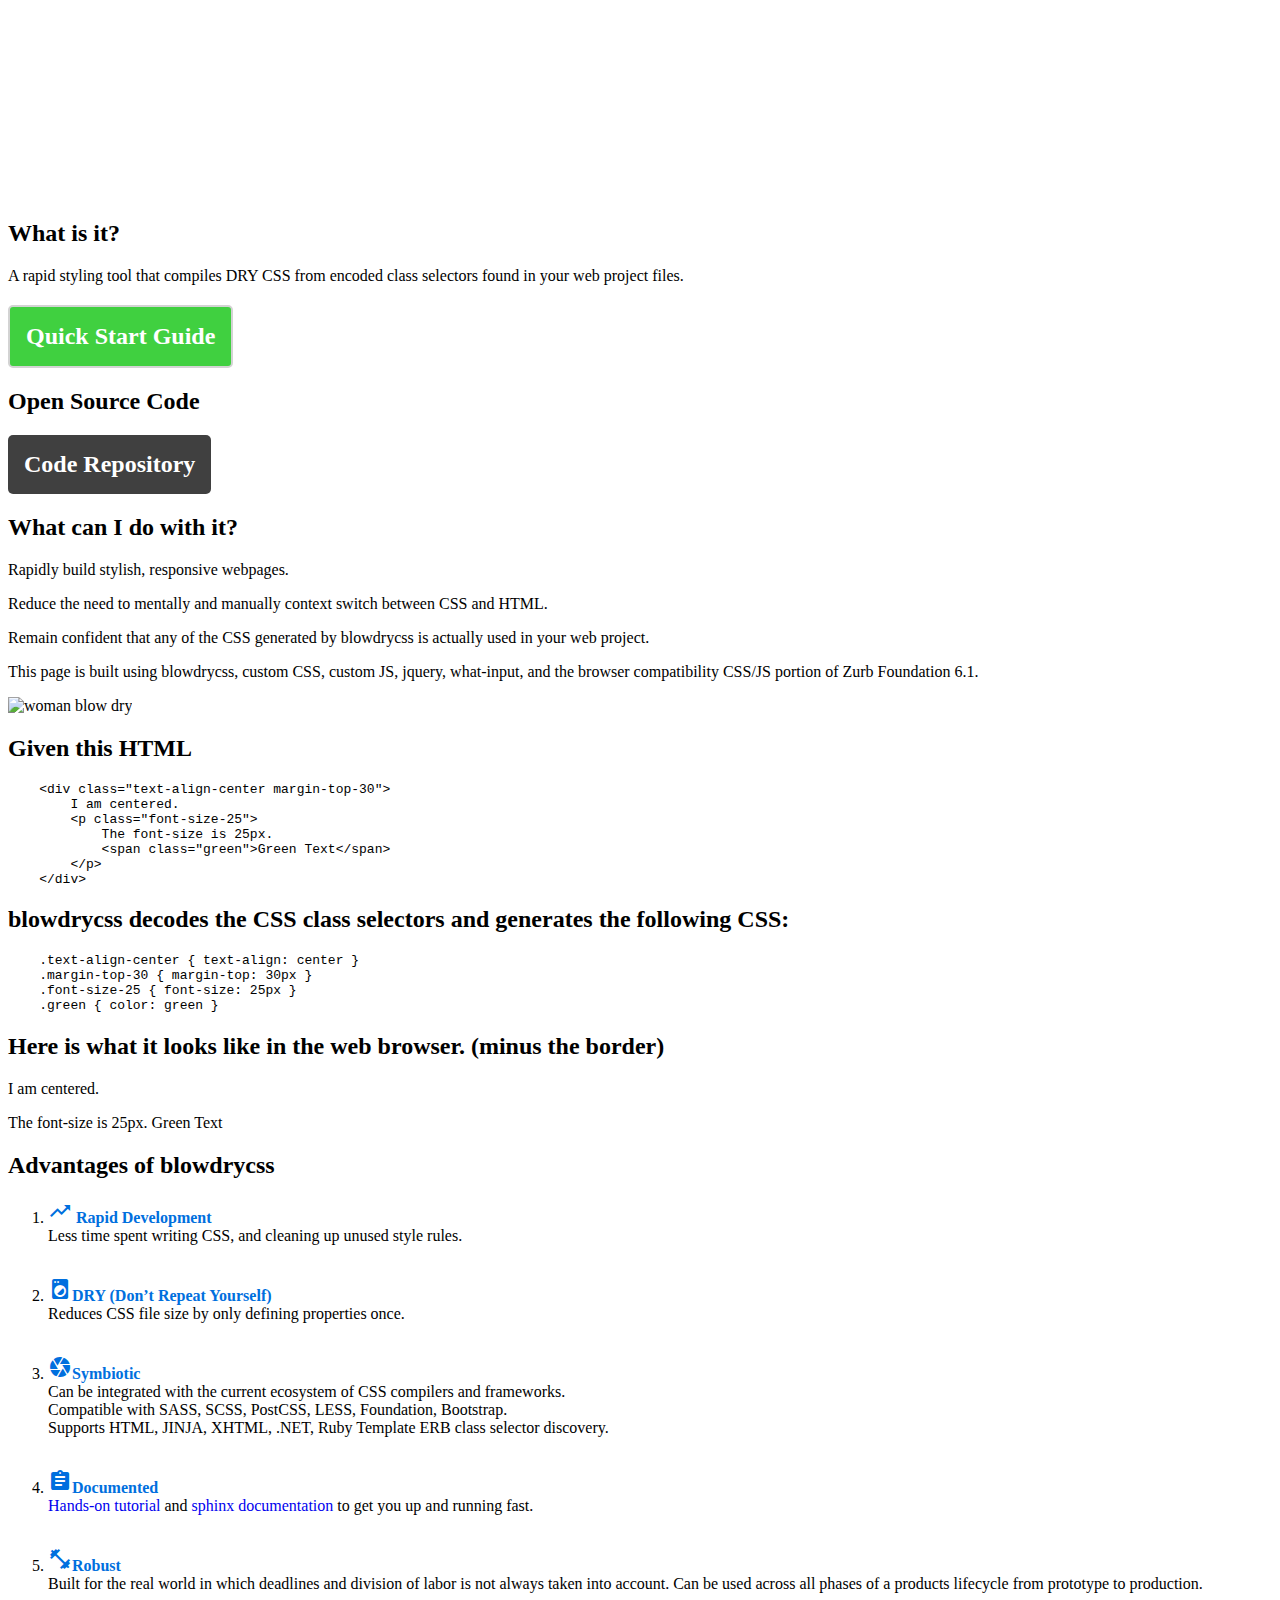
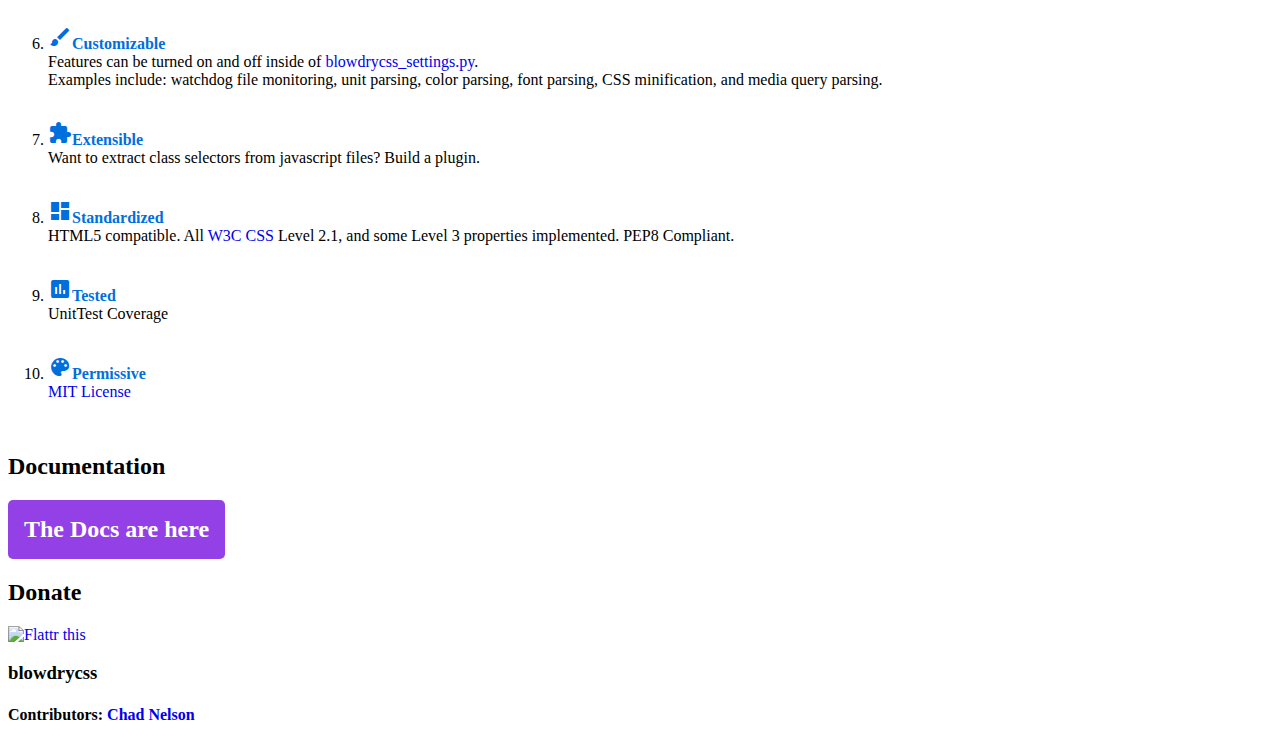
==== commit 6f123f1d: "Improved the look and feel of official site.  Added Google Material Design icons." ====
--- a/officialsite/index.html
+++ b/officialsite/index.html
@@ -12,13 +12,14 @@
         <title>blowdrycss official site</title>
 
         <link rel="icon" type="image/x-icon" href="images/favicon.ico">
+        <link href="https://fonts.googleapis.com/icon?family=Material+Icons" rel="stylesheet">
         <link rel="stylesheet" href="css/foundation.min.css" />
         <link rel="stylesheet" href="css/blowdry.min.css" />
         <link rel="stylesheet" href="css/app.css" />
     </head>
 
     <body>
-        <div class="row blowdry bgc-rgba-0-111-222-1_0 max-width-100p padding-0 margin-0 text-align-center">
+        <div class="row blowdry bgc-h006fde max-width-100p padding-0 margin-0 text-align-center">
             <br class="large-up" />
             <span class="font-size-48 text-shadow-1-1-4-h000">blow<span class="medium-down">&nbsp;</span>dry<span class="medium-down">&nbsp;</span>css</span>
             <br />
@@ -41,7 +42,7 @@
             </div>
 
             <div class="small-12 medium-6 columns text-align-center margin-top-30">
-                <div class="bgc-rgba-224-224-224-1 padding-top-5 padding-bottom-10 border-radius-10">
+                <div class="bgc-rgba-224-224-224-1 padding-top-5 padding-bottom-10 border-radius-5">
                     <h2>Open Source Code</h2>
                     <h2 class="padding-top-10"><a class="black-btn text-shadow-0-1-4-h000 bold" href="https://github.com/nueverest/blowdrycss">Code Repository</a></h2>
                 </div>
@@ -105,22 +106,22 @@
             <div class="small-12 columns margin-top-30">
                 <h2>Advantages of blowdrycss</h2>
 
-                <ol class="arabic simple">
-                    <li><strong>Rapid Development:</strong> Less time spent writing CSS, and cleaning up unused style rules.</li>
-                    <li><strong>DRY (Don’t Repeat Yourself):</strong> Reduces CSS file size by only defining properties once.</li>
-                    <li><strong>Symbiotic:</strong> Can be integrated with the current ecosystem of CSS compilers and frameworks.<br>Compatible with SASS, SCSS, PostCSS, LESS, Foundation, Bootstrap.<br>Supports HTML, JINJA, XHTML, .NET, Ruby Template ERB class selector discovery.</li>
-                    <li><strong>Documented:</strong> <a href="http://blowdrycss.readthedocs.org/en/latest/quickstart.html" title="blowdrycss tutorial">Hands-on tutorial</a> and <a href="http://blowdrycss.readthedocs.org/en/latest/index.html" title="blowdrycss sphinx documentation">sphinx documentation</a> to get you up and running fast.</li>
-                    <li><strong>Robust:</strong> Built for the real world in which deadlines and division of labor is not always taken into account. Can be used across all phases of a products lifecycle from prototype to production.</li>
-                    <li><strong>Customizable:</strong> Features can be turned on and off inside of <a href="https://github.com/nueverest/blowdrycss/blob/master/blowdrycss/blowdrycss_settings.py" title="blowdrycss_settings.py">blowdrycss_settings.py</a>.<br>Examples include: watchdog file monitoring, unit parsing, color parsing, font parsing, CSS minification, and media query parsing.</li>
-                    <li><strong>Extensible:</strong> Want to extract class selectors from javascript files? Build a plugin.</li>
-                    <li><strong>Standardized:</strong> HTML5 compatible. All <a href="http://www.w3.org/Style/CSS/Overview.en.html" title="W3C CSS Standard">W3C CSS</a> Level 2.1, and some Level 3 properties implemented. PEP8 Compliant.</li>
-                    <li><strong>Tested:</strong> UnitTest Coverage</li>
-                    <li><strong>Permissive:</strong> <a href="https://github.com/nueverest/blowdrycss/blob/master/LICENSE" title="MIT License">MIT License</a></li>
+                <ol class="list-style-type-none margin-top-30">
+                    <li><i class="material-icons vertical-align-middle padding-bottom-2">trending_up</i><strong> Rapid Development</strong><br>Less time spent writing CSS, and cleaning up unused style rules.</li>
+                    <li><i class="material-icons vertical-align-middle padding-bottom-2">local_laundry_service</i><strong>DRY (Don’t Repeat Yourself)</strong><br>Reduces CSS file size by only defining properties once.</li>
+                    <li><i class="material-icons vertical-align-middle padding-bottom-2">camera</i><strong>Symbiotic</strong><br>Can be integrated with the current ecosystem of CSS compilers and frameworks.<br>Compatible with SASS, SCSS, PostCSS, LESS, Foundation, Bootstrap.<br>Supports HTML, JINJA, XHTML, .NET, Ruby Template ERB class selector discovery.</li>
+                    <li><i class="material-icons vertical-align-middle padding-bottom-2">assignment</i><strong>Documented</strong><br><a href="http://blowdrycss.readthedocs.org/en/latest/quickstart.html" title="blowdrycss tutorial">Hands-on tutorial</a> and <a href="http://blowdrycss.readthedocs.org/en/latest/index.html" title="blowdrycss sphinx documentation">sphinx documentation</a> to get you up and running fast.</li>
+                    <li><i class="material-icons vertical-align-middle padding-bottom-2">fitness_center</i><strong>Robust</strong><br>Built for the real world in which deadlines and division of labor is not always taken into account. Can be used across all phases of a products lifecycle from prototype to production.</li>
+                    <li><i class="material-icons vertical-align-middle padding-bottom-2">brush</i><strong>Customizable</strong><br>Features can be turned on and off inside of <a href="https://github.com/nueverest/blowdrycss/blob/master/blowdrycss/blowdrycss_settings.py" title="blowdrycss_settings.py">blowdrycss_settings.py</a>.<br>Examples include: watchdog file monitoring, unit parsing, color parsing, font parsing, CSS minification, and media query parsing.</li>
+                    <li><i class="material-icons vertical-align-middle padding-bottom-2">extension</i><strong>Extensible</strong><br>Want to extract class selectors from javascript files? Build a plugin.</li>
+                    <li><i class="material-icons vertical-align-middle padding-bottom-2">dashboard</i><strong>Standardized</strong><br>HTML5 compatible. All <a href="http://www.w3.org/Style/CSS/Overview.en.html" title="W3C CSS Standard">W3C CSS</a> Level 2.1, and some Level 3 properties implemented. PEP8 Compliant.</li>
+                    <li><i class="material-icons vertical-align-middle padding-bottom-2">assessment</i><strong>Tested</strong><br>UnitTest Coverage</li>
+                    <li><i class="material-icons vertical-align-middle padding-bottom-2">palette</i><strong>Permissive</strong><br><a href="https://github.com/nueverest/blowdrycss/blob/master/LICENSE" title="MIT License">MIT License</a></li>
                 </ol>
             </div>
 
             <div class="small-12 medium-6 columns float-right text-align-center margin-top-30">
-                <div class="bgc-rgba-224-224-224-1 padding-top-5 padding-bottom-20 border-radius-10">
+                <div class="bgc-rgba-224-224-224-1 padding-top-5 padding-bottom-20 border-radius-3">
                     <h2>Documentation</h2>
                     <h2 class="padding-top-10"><a class="purple-btn text-shadow-0-1-4-h000 bold" href="http://blowdrycss.readthedocs.org/en/latest/index.html" title="blowdrycss documentation">The Docs are here</a></h2>
                 </div>
--- a/officialsite/css/app.css
+++ b/officialsite/css/app.css
@@ -14,8 +14,7 @@
     font-weight:100;
     color: white;
     font-size: 1.2rem;
-    border-top: 0.25rem solid black;
-    border-bottom: 0.25rem solid black;
+
 }
 
 a.purple-btn {
@@ -23,12 +22,12 @@
     text-decoration: none;
     padding: 1.0rem;
     border-radius: 5px;
-    color: rgba(255,255,255,1);
+    color: white;
     background:rgba(111,0,222,0.75);
     transition: 0.6s background;
 }
 a.purple-btn:hover {
-    color: rgba(255,255,255,1);
+    color: white;
     background:rgba(111,0,222,1);
 }
 
@@ -59,4 +58,16 @@
 a.black-btn:hover {
     color: rgba(255,255,255,1);
     background:rgba(0,0,0,0.85);
+}
+
+ol > li {
+    padding-bottom: 2rem;
+}
+
+ol > li > i {
+    color: #006fde;
+}
+
+ol > li > strong {
+    color: #006fde;
 }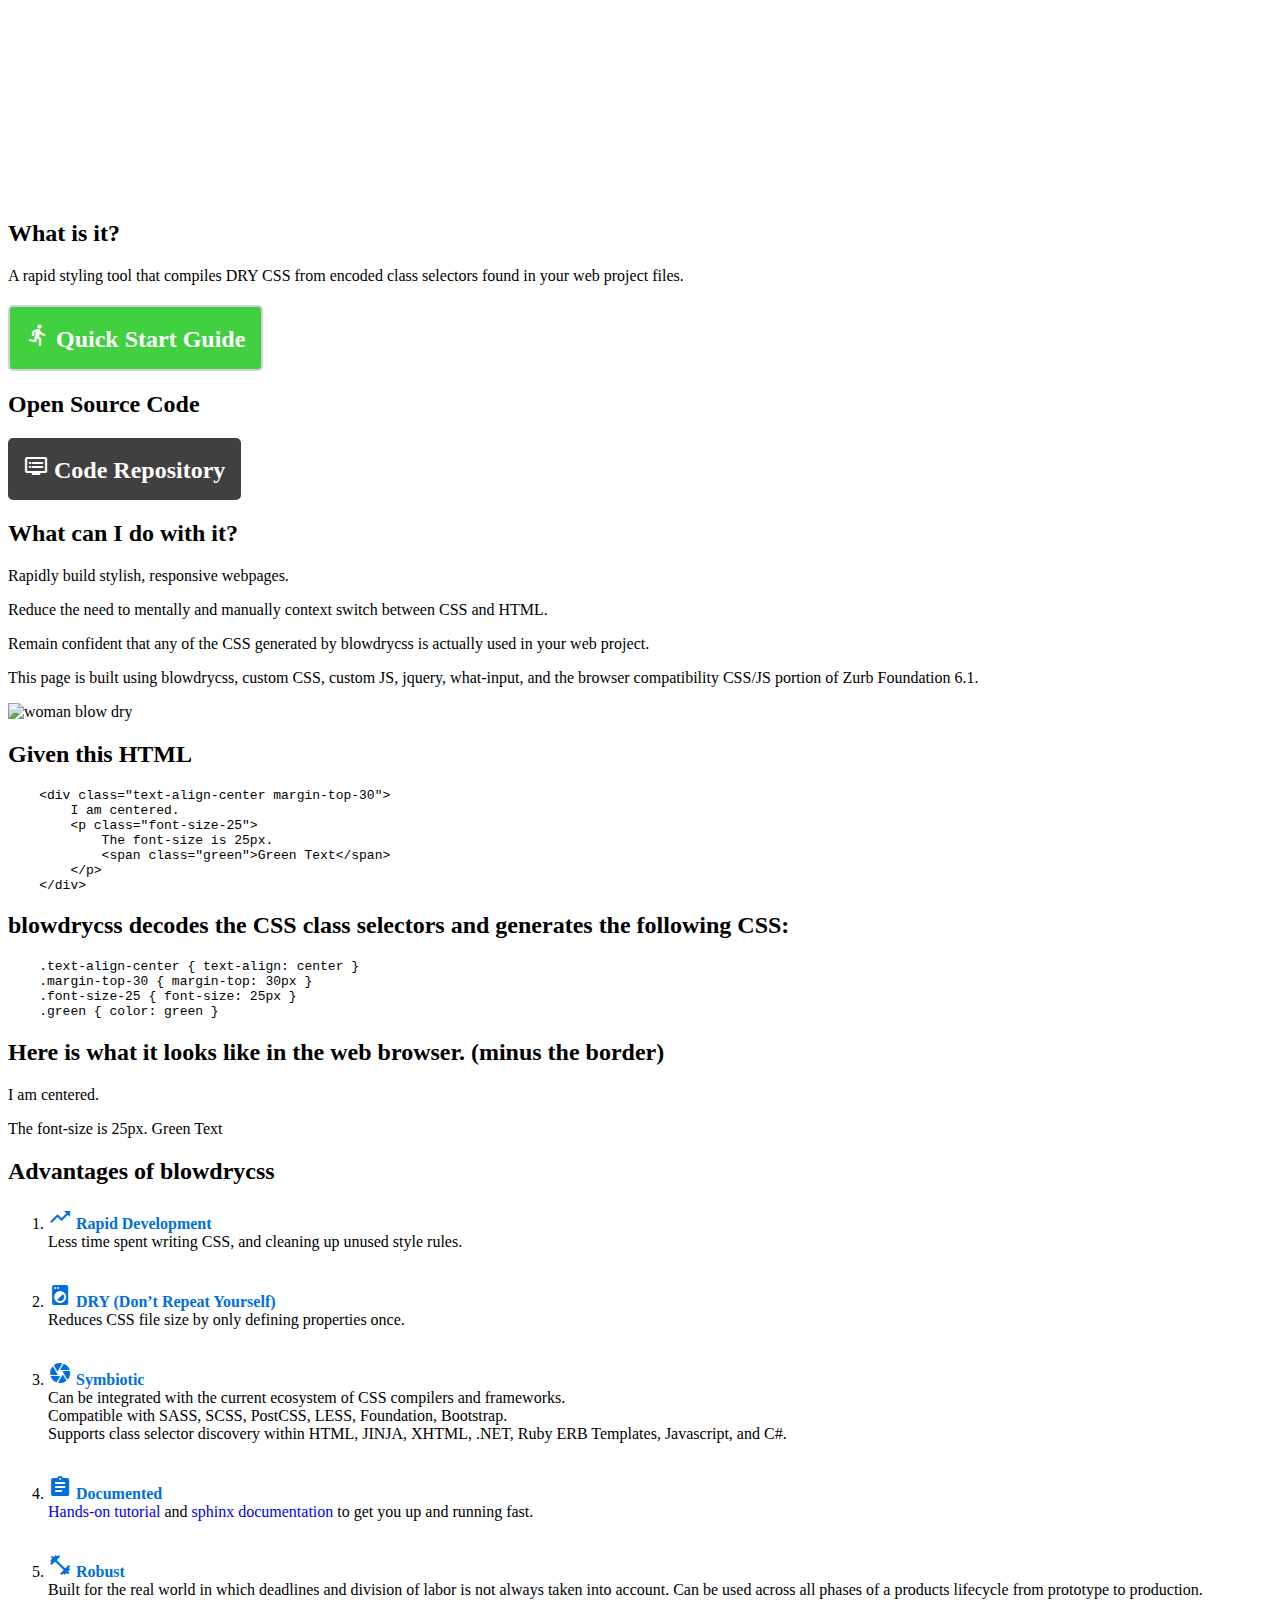
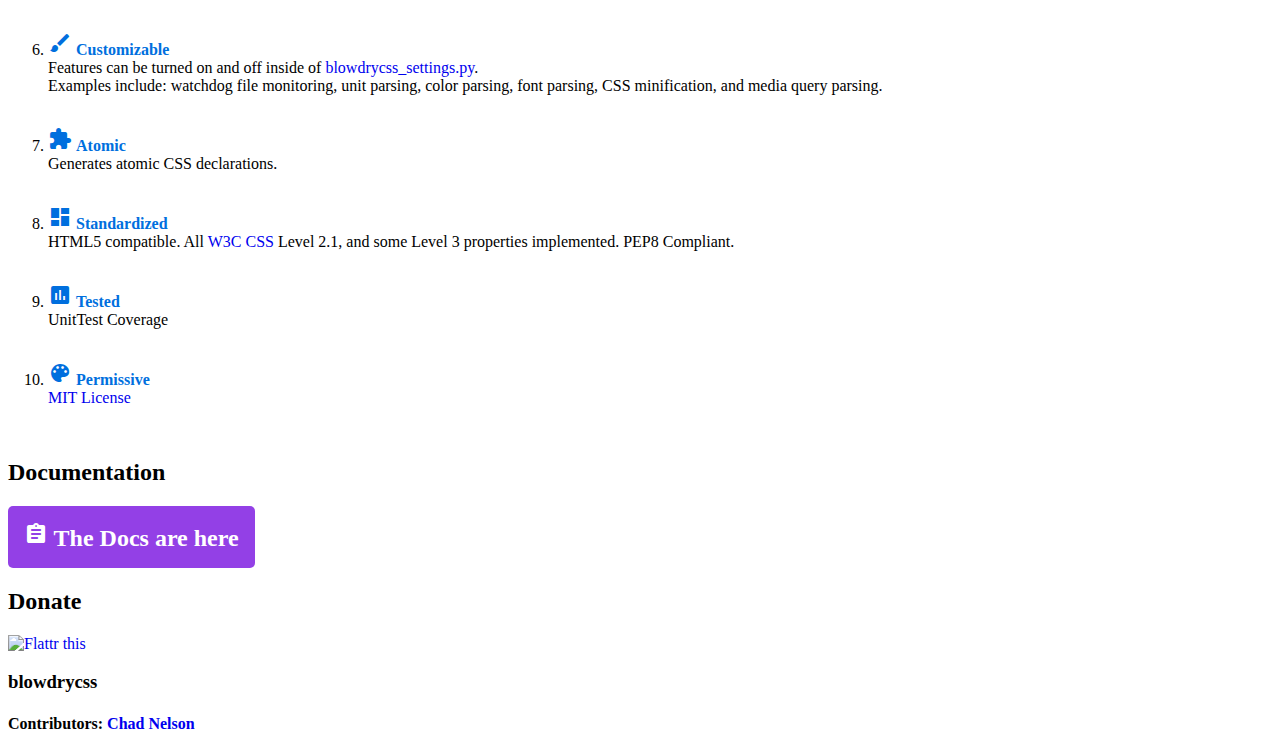
==== commit 46b77849: "Replaced readthedocs.org with readthedocs.io to reflect their domain change." ====
--- a/officialsite/index.html
+++ b/officialsite/index.html
@@ -37,14 +37,14 @@
                 <p>A rapid styling tool that compiles DRY CSS from encoded class selectors found in your web project files.</p>
 
                 <div class="row text-align-center">
-                    <h2><a class="green-btn text-shadow-0-1-4-h000 bold" href="http://blowdrycss.readthedocs.org/en/latest/quickstart.html" title="Quickstart guide">Quick Start Guide</a></h2>
+                    <h2><a class="green-btn text-shadow-0-1-4-h000 bold" href="http://blowdrycss.readthedocs.io/en/latest/quickstart.html" title="Quickstart guide"><i class="material-icons vertical-align-middle padding-bottom-2">directions_run</i> Quick Start Guide</a></h2>
                 </div>
             </div>
 
             <div class="small-12 medium-6 columns text-align-center margin-top-30">
                 <div class="bgc-rgba-224-224-224-1 padding-top-5 padding-bottom-10 border-radius-5">
                     <h2>Open Source Code</h2>
-                    <h2 class="padding-top-10"><a class="black-btn text-shadow-0-1-4-h000 bold" href="https://github.com/nueverest/blowdrycss">Code Repository</a></h2>
+                    <h2 class="padding-top-10"><a class="black-btn text-shadow-0-1-4-h000 bold" href="https://github.com/nueverest/blowdrycss"><i class="material-icons vertical-align-middle padding-bottom-2">dvr</i> Code Repository</a></h2>
                 </div>
             </div>
 
@@ -107,23 +107,23 @@
                 <h2>Advantages of blowdrycss</h2>
 
                 <ol class="list-style-type-none margin-top-30">
-                    <li><i class="material-icons vertical-align-middle padding-bottom-2">trending_up</i><strong> Rapid Development</strong><br>Less time spent writing CSS, and cleaning up unused style rules.</li>
-                    <li><i class="material-icons vertical-align-middle padding-bottom-2">local_laundry_service</i><strong>DRY (Don’t Repeat Yourself)</strong><br>Reduces CSS file size by only defining properties once.</li>
-                    <li><i class="material-icons vertical-align-middle padding-bottom-2">camera</i><strong>Symbiotic</strong><br>Can be integrated with the current ecosystem of CSS compilers and frameworks.<br>Compatible with SASS, SCSS, PostCSS, LESS, Foundation, Bootstrap.<br>Supports HTML, JINJA, XHTML, .NET, Ruby Template ERB class selector discovery.</li>
-                    <li><i class="material-icons vertical-align-middle padding-bottom-2">assignment</i><strong>Documented</strong><br><a href="http://blowdrycss.readthedocs.org/en/latest/quickstart.html" title="blowdrycss tutorial">Hands-on tutorial</a> and <a href="http://blowdrycss.readthedocs.org/en/latest/index.html" title="blowdrycss sphinx documentation">sphinx documentation</a> to get you up and running fast.</li>
-                    <li><i class="material-icons vertical-align-middle padding-bottom-2">fitness_center</i><strong>Robust</strong><br>Built for the real world in which deadlines and division of labor is not always taken into account. Can be used across all phases of a products lifecycle from prototype to production.</li>
-                    <li><i class="material-icons vertical-align-middle padding-bottom-2">brush</i><strong>Customizable</strong><br>Features can be turned on and off inside of <a href="https://github.com/nueverest/blowdrycss/blob/master/blowdrycss/blowdrycss_settings.py" title="blowdrycss_settings.py">blowdrycss_settings.py</a>.<br>Examples include: watchdog file monitoring, unit parsing, color parsing, font parsing, CSS minification, and media query parsing.</li>
-                    <li><i class="material-icons vertical-align-middle padding-bottom-2">extension</i><strong>Extensible</strong><br>Want to extract class selectors from javascript files? Build a plugin.</li>
-                    <li><i class="material-icons vertical-align-middle padding-bottom-2">dashboard</i><strong>Standardized</strong><br>HTML5 compatible. All <a href="http://www.w3.org/Style/CSS/Overview.en.html" title="W3C CSS Standard">W3C CSS</a> Level 2.1, and some Level 3 properties implemented. PEP8 Compliant.</li>
-                    <li><i class="material-icons vertical-align-middle padding-bottom-2">assessment</i><strong>Tested</strong><br>UnitTest Coverage</li>
-                    <li><i class="material-icons vertical-align-middle padding-bottom-2">palette</i><strong>Permissive</strong><br><a href="https://github.com/nueverest/blowdrycss/blob/master/LICENSE" title="MIT License">MIT License</a></li>
+                    <li><i class="material-icons vertical-align-middle padding-bottom-2">trending_up</i> <strong>Rapid Development</strong><br>Less time spent writing CSS, and cleaning up unused style rules.</li>
+                    <li><i class="material-icons vertical-align-middle padding-bottom-2">local_laundry_service</i> <strong>DRY (Don’t Repeat Yourself)</strong><br>Reduces CSS file size by only defining properties once.</li>
+                    <li><i class="material-icons vertical-align-middle padding-bottom-2">camera</i> <strong>Symbiotic</strong><br>Can be integrated with the current ecosystem of CSS compilers and frameworks.<br>Compatible with SASS, SCSS, PostCSS, LESS, Foundation, Bootstrap.<br>Supports class selector discovery within HTML, JINJA, XHTML, .NET, Ruby ERB Templates, Javascript, and C#.</li>
+                    <li><i class="material-icons vertical-align-middle padding-bottom-2">assignment</i> <strong>Documented</strong><br><a href="http://blowdrycss.readthedocs.io/en/latest/quickstart.html" title="blowdrycss tutorial">Hands-on tutorial</a> and <a href="http://blowdrycss.readthedocs.io/en/latest/index.html" title="blowdrycss sphinx documentation">sphinx documentation</a> to get you up and running fast.</li>
+                    <li><i class="material-icons vertical-align-middle padding-bottom-2">fitness_center</i> <strong>Robust</strong><br>Built for the real world in which deadlines and division of labor is not always taken into account. Can be used across all phases of a products lifecycle from prototype to production.</li>
+                    <li><i class="material-icons vertical-align-middle padding-bottom-2">brush</i> <strong>Customizable</strong><br>Features can be turned on and off inside of <a href="https://github.com/nueverest/blowdrycss/blob/master/blowdrycss/blowdrycss_settings.py" title="blowdrycss_settings.py">blowdrycss_settings.py</a>.<br>Examples include: watchdog file monitoring, unit parsing, color parsing, font parsing, CSS minification, and media query parsing.</li>
+                    <li><i class="material-icons vertical-align-middle padding-bottom-2">extension</i> <strong>Atomic</strong><br>Generates atomic CSS declarations.</li>
+                    <li><i class="material-icons vertical-align-middle padding-bottom-2">dashboard</i> <strong>Standardized</strong><br>HTML5 compatible. All <a href="http://www.w3.org/Style/CSS/Overview.en.html" title="W3C CSS Standard">W3C CSS</a> Level 2.1, and some Level 3 properties implemented. PEP8 Compliant.</li>
+                    <li><i class="material-icons vertical-align-middle padding-bottom-2">assessment</i> <strong>Tested</strong><br>UnitTest Coverage</li>
+                    <li><i class="material-icons vertical-align-middle padding-bottom-2">palette</i> <strong>Permissive</strong><br><a href="https://github.com/nueverest/blowdrycss/blob/master/LICENSE" title="MIT License">MIT License</a></li>
                 </ol>
             </div>
 
             <div class="small-12 medium-6 columns float-right text-align-center margin-top-30">
                 <div class="bgc-rgba-224-224-224-1 padding-top-5 padding-bottom-20 border-radius-3">
                     <h2>Documentation</h2>
-                    <h2 class="padding-top-10"><a class="purple-btn text-shadow-0-1-4-h000 bold" href="http://blowdrycss.readthedocs.org/en/latest/index.html" title="blowdrycss documentation">The Docs are here</a></h2>
+                    <h2 class="padding-top-10"><a class="purple-btn text-shadow-0-1-4-h000 bold" href="http://blowdrycss.readthedocs.io/en/latest/index.html" title="blowdrycss documentation"><i class="material-icons vertical-align-middle padding-bottom-2">assignment</i> The Docs are here</a></h2>
                 </div>
             </div>
 
